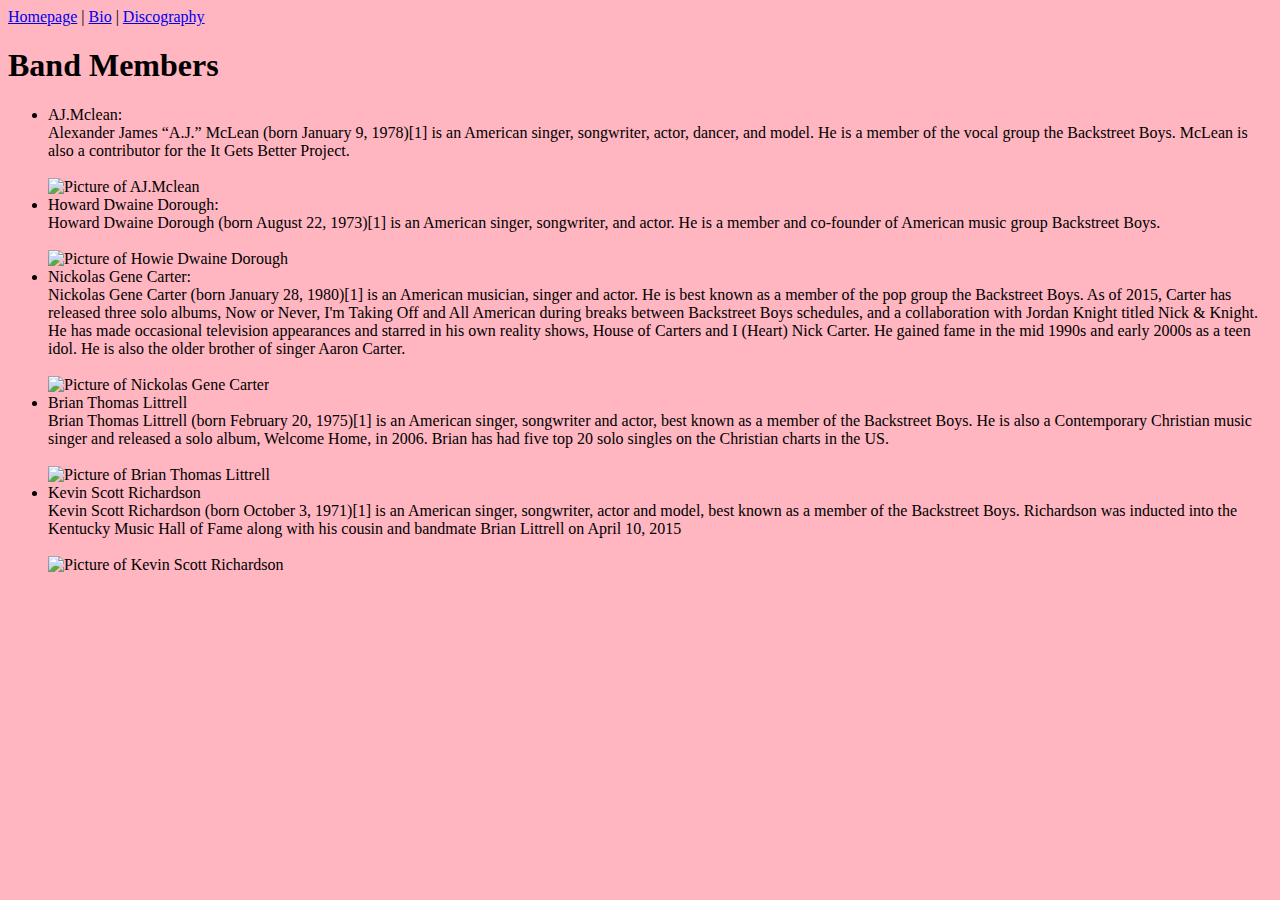
==== backstreetboys/biopage.html @ d2bc88b2 "message" ====
<!DOCTYPE html>
<html>
    <head>
    <title>Bio Page</title>
    </head>
    <body style="background-color:lightpink">
        <nav>
            <a href="backstreetboys.html">Homepage</a> |
            <a href="biopage.html">Bio</a> |
            <a href="discography.html">Discography</a>
        </nav>
        <h1>Band Members</h1>
       <ul>
            <li>AJ.Mclean:</li>
            <div>Alexander James “A.J.” McLean (born January 9, 1978)[1] is an American singer, songwriter, actor, dancer, and model. He is a member of the vocal group the Backstreet Boys. McLean is also a contributor for the It Gets Better Project. </div>
            <br>
            <img src="/imagesbsb/AJ.Mclean.jpg" alt="Picture of AJ.Mclean" width=250 height=400/>
            <li>Howard Dwaine Dorough:</li>
            <div>Howard Dwaine Dorough (born August 22, 1973)[1] is an American singer, songwriter, and actor. He is a member and co-founder of American music group Backstreet Boys. </div>
            <br>
            <img src="/imagesbsb/Howie.jpg" alt="Picture of Howie Dwaine Dorough" width=250 height=400/>
            <br>
            <li>Nickolas Gene Carter:</li>
            <div>Nickolas Gene Carter (born January 28, 1980)[1] is an American musician, singer and actor. He is best known as a member of the pop group the Backstreet Boys. As of 2015, Carter has released three solo albums, Now or Never, I'm Taking Off and All American during breaks between Backstreet Boys schedules, and a collaboration with Jordan Knight titled Nick & Knight. He has made occasional television appearances and starred in his own reality shows, House of Carters and I (Heart) Nick Carter. He gained fame in the mid 1990s and early 2000s as a teen idol. He is also the older brother of singer Aaron Carter. </div>
            <br>
            <img src="/imagesbsb/Nick.jpg" alt="Picture of Nickolas Gene Carter" width=250 height=400/>
            <br>
            <li>Brian Thomas Littrell</li>
            <div>Brian Thomas Littrell (born February 20, 1975)[1] is an American singer, songwriter and actor, best known as a member of the Backstreet Boys. He is also a Contemporary Christian music singer and released a solo album, Welcome Home, in 2006. Brian has had five top 20 solo singles on the Christian charts in the US.
            </div>
            <br>
            <img src="/imagesbsb/Brian.jpg" alt="Picture of Brian Thomas Littrell" width=250 height=400/>
            <br>
            <li>Kevin Scott Richardson</li>
            <div>Kevin Scott Richardson (born October 3, 1971)[1] is an American singer, songwriter, actor and model, best known as a member of the Backstreet Boys. Richardson was inducted into the Kentucky Music Hall of Fame along with his cousin and bandmate Brian Littrell on April 10, 2015</div>
            <br>
            <img src="/imagesbsb/Kevin.jpg" alt="Picture of Kevin Scott Richardson" width=250 height=400/>
            <br>
        </ul>
    


    </body>




</html>
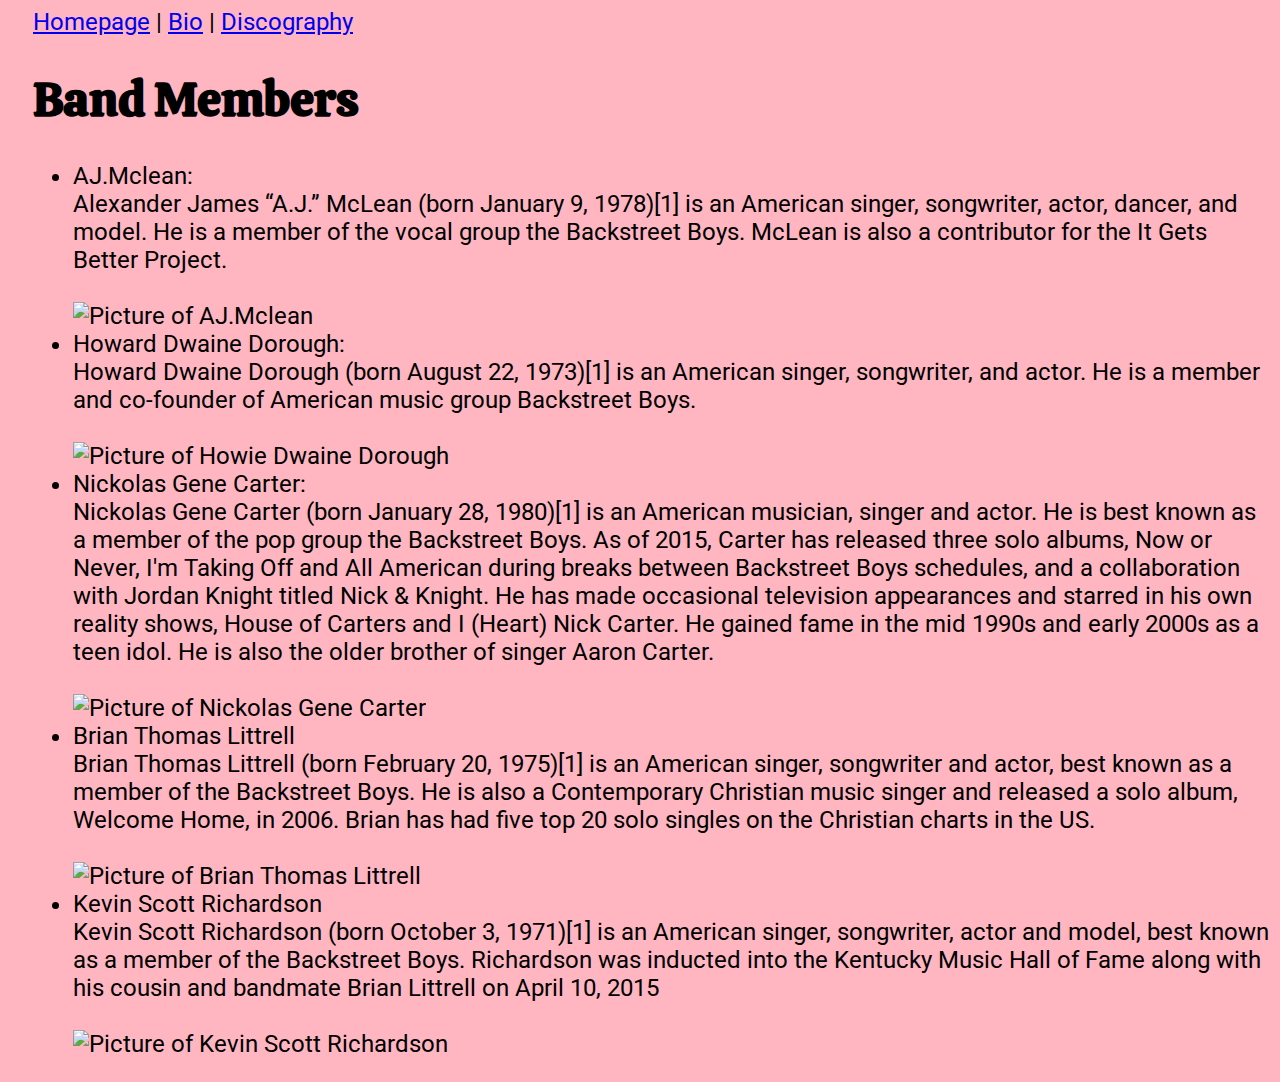
==== commit b7feba3e: "added some styling" ====
--- a/backstreetboys/biopage.html
+++ b/backstreetboys/biopage.html
@@ -1,6 +1,9 @@
 <!DOCTYPE html>
 <html>
     <head>
+            <link rel="stylesheet" href="styles.css">
+            <link href="https://fonts.googleapis.com/css?family=Calistoga&display=swap" rel="stylesheet">
+            <link href="https://fonts.googleapis.com/css?family=Roboto&display=swap" rel="stylesheet">
     <title>Bio Page</title>
     </head>
     <body style="background-color:lightpink">
--- a/backstreetboys/styles.css
+++ b/backstreetboys/styles.css
@@ -0,0 +1,39 @@
+
+            body {
+                background-color: rgb(179, 121, 233);
+                font-family:'Roboto', sans-serif;
+                font-size: 150%;
+                padding-left: 25px;
+            }
+            h1,h2,h3,h4,h5{
+                font-family: 'Calistoga', cursive;
+    
+            }
+            h1{
+                color:crimson
+                font-family
+                 h1,h2,h3,h4,h5{
+                font-family: 'Calistoga', cursive;
+    
+            }
+            }
+            /* #first_paragraph{ 
+                color: rgb(128, 3, 69);
+            }
+            p{
+                color:firebrick
+            }
+            .introduction{              
+                font-weight: bold;
+            }
+            .section-heading{
+                text-decoration: underline;
+            }
+            
+            .section-heading:hover{
+                color:gold
+            }
+            a{
+                color:green
+             } 
+            a:visited{color:lawngreen} */
